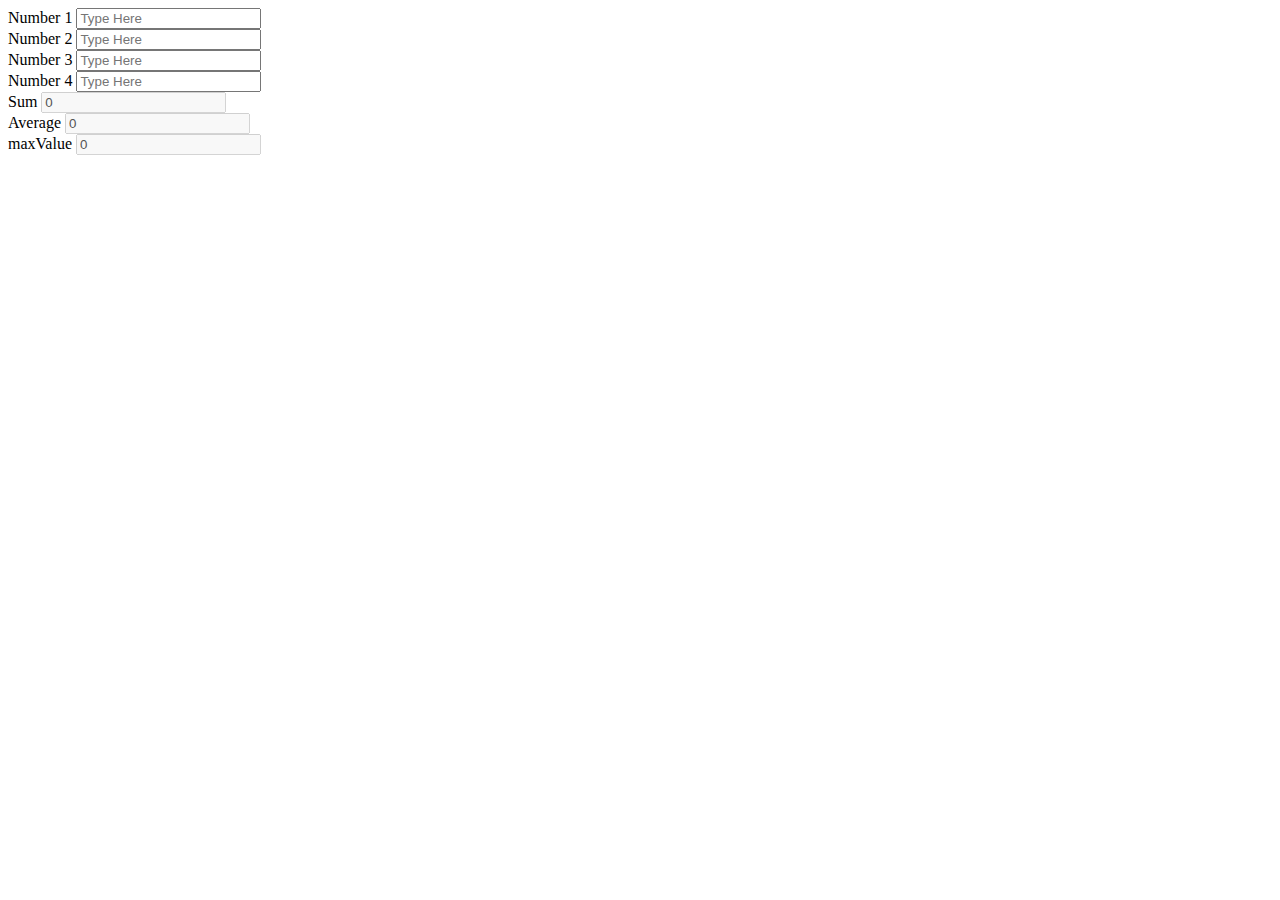
==== Ex1/index.html @ ac69857e "Implemented sum and average" ====
<!doctype html>
<html lang="en">

<head>
  <meta charset="utf-8">
  <meta name="viewport" content="width=device-width, initial-scale=1">
  <script src="counter.js">
  </script>
</head>

<body>
  <div>
      <label for="number1" class="form-label">Number 1</label>
      <input type="text" id="first_number" class="number" placeholder="Type Here" onkeyup="add_number(); average()"><br>

      <label for="number2" class="form-label">Number 2</label>
      <input type="text" id="second_number" class="number" placeholder="Type Here" onkeyup="add_number(); average()"><br>

      <label for="number3" class="form-label">Number 3</label>
      <input type="text" id="third_number" class="number" placeholder="Type Here" onkeyup="add_number(); average()"><br>

      <label for="number4" class="form-label">Number 4</label>
      <input type="text" id="fourth_number" class="number" placeholder="Type Here" onkeyup="add_number(); average()"><br>

      <div id="results"></div>

      <label for="total" class="form-label">Sum</label>
      <input type="text" id="total" name="total" value="0" disabled><br>
      
      <label for="average" class="form-label">Average</label>
      <input type="text" id="average" name="average" value="0" disabled><br>

      <label for="maxValue" class="form-label">maxValue</label>
      <input type="text" id="maxValue" name="maxValue" value="0" disabled><br>
    </div>
</body>
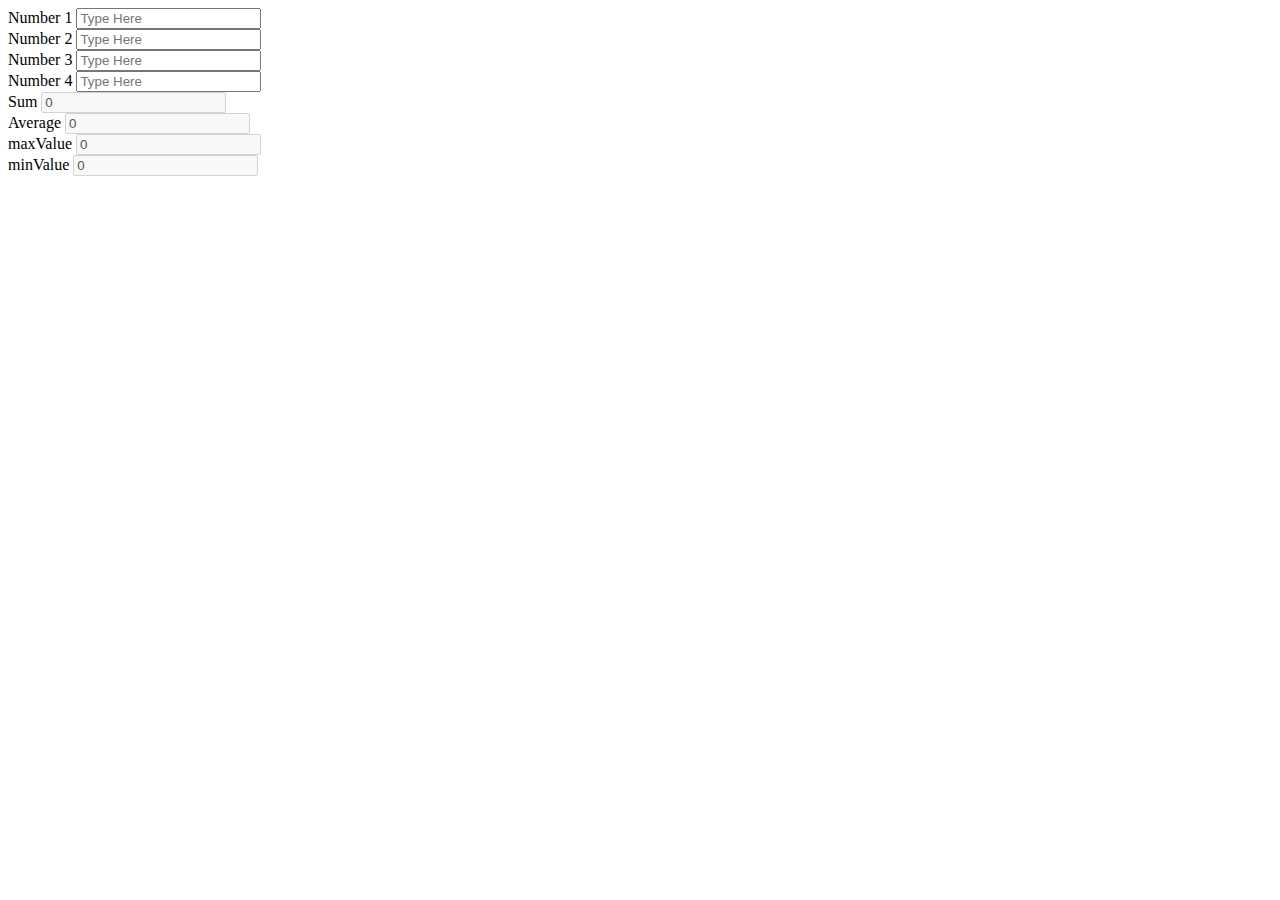
==== commit 5d0b5057: "Implemented all functions: sum, average, minValue, maxValue" ====
--- a/Ex1/index.html
+++ b/Ex1/index.html
@@ -11,16 +11,16 @@
 <body>
   <div>
       <label for="number1" class="form-label">Number 1</label>
-      <input type="text" id="first_number" class="number" placeholder="Type Here" onkeyup="add_number(); average()"><br>
+      <input type="text" id="first_number" class="number" placeholder="Type Here" onkeyup="calculate()"><br>
 
       <label for="number2" class="form-label">Number 2</label>
-      <input type="text" id="second_number" class="number" placeholder="Type Here" onkeyup="add_number(); average()"><br>
+      <input type="text" id="second_number" class="number" placeholder="Type Here" onkeyup="calculate()"><br>
 
       <label for="number3" class="form-label">Number 3</label>
-      <input type="text" id="third_number" class="number" placeholder="Type Here" onkeyup="add_number(); average()"><br>
+      <input type="text" id="third_number" class="number" placeholder="Type Here" onkeyup="calculate()"><br>
 
       <label for="number4" class="form-label">Number 4</label>
-      <input type="text" id="fourth_number" class="number" placeholder="Type Here" onkeyup="add_number(); average()"><br>
+      <input type="text" id="fourth_number" class="number" placeholder="Type Here" onkeyup="calculate()"><br>
 
       <div id="results"></div>
 
@@ -32,5 +32,8 @@
 
       <label for="maxValue" class="form-label">maxValue</label>
       <input type="text" id="maxValue" name="maxValue" value="0" disabled><br>
+
+      <label for="minValue" class="form-label">minValue</label>
+      <input type="text" id="minValue" name="maxValue" value="0" disabled><br>
     </div>
 </body>
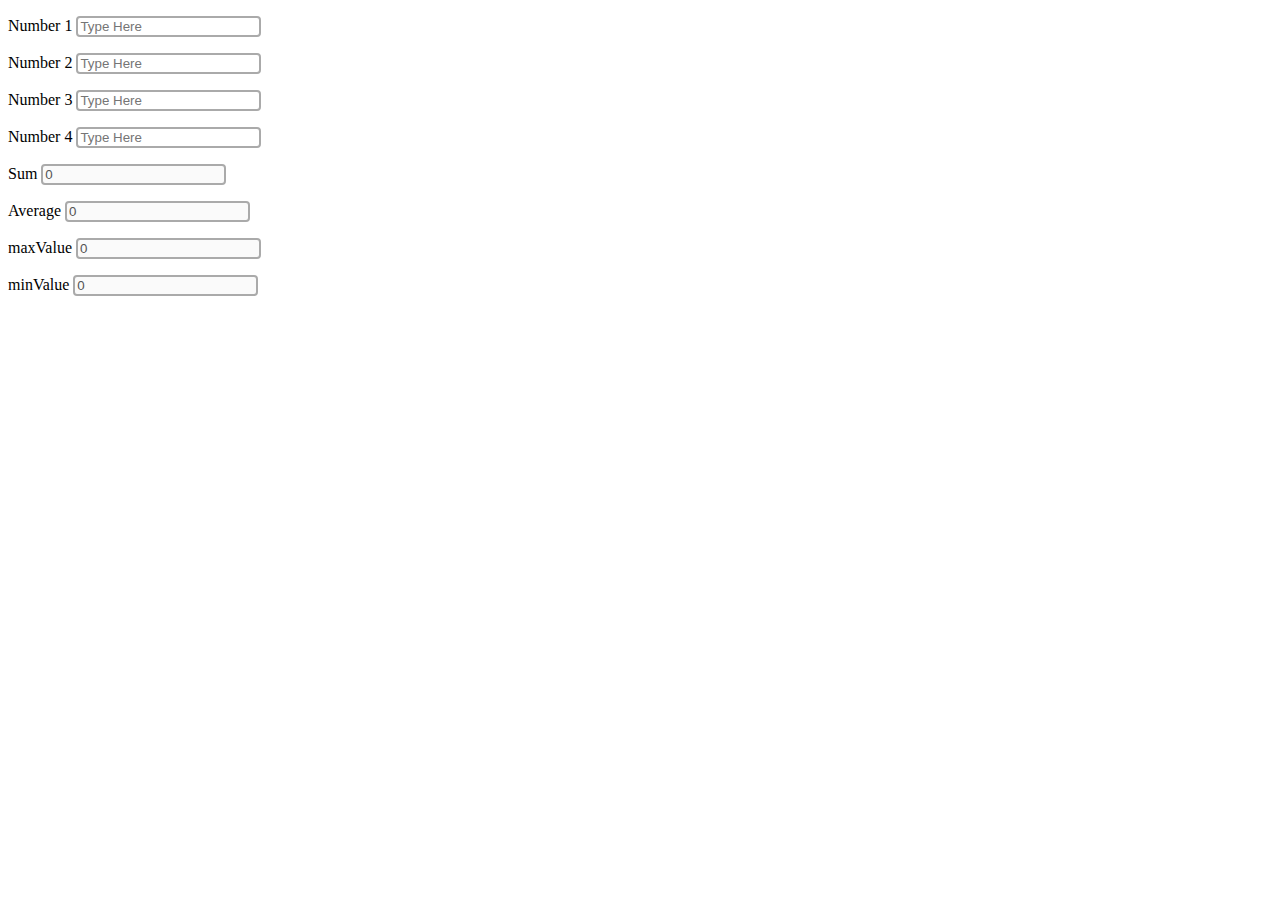
==== commit 5c2009c2: "Added style to exercise 1" ====
--- a/Ex1/index.html
+++ b/Ex1/index.html
@@ -4,12 +4,13 @@
 <head>
   <meta charset="utf-8">
   <meta name="viewport" content="width=device-width, initial-scale=1">
+  <link rel="stylesheet" href="style.css">
   <script src="counter.js">
   </script>
 </head>
 
 <body>
-  <div>
+  <div class="main">
       <label for="number1" class="form-label">Number 1</label>
       <input type="text" id="first_number" class="number" placeholder="Type Here" onkeyup="calculate()"><br>
 
@@ -25,15 +26,15 @@
       <div id="results"></div>
 
       <label for="total" class="form-label">Sum</label>
-      <input type="text" id="total" name="total" value="0" disabled><br>
+      <input class="number" type="text" id="total" name="total" value="0" disabled><br>
       
       <label for="average" class="form-label">Average</label>
-      <input type="text" id="average" name="average" value="0" disabled><br>
+      <input class="number" type="text" id="average" name="average" value="0" disabled><br>
 
       <label for="maxValue" class="form-label">maxValue</label>
-      <input type="text" id="maxValue" name="maxValue" value="0" disabled><br>
+      <input class="number" type="text" id="maxValue" name="maxValue" value="0" disabled><br>
 
       <label for="minValue" class="form-label">minValue</label>
-      <input type="text" id="minValue" name="maxValue" value="0" disabled><br>
+      <input class="number" type="text" id="minValue" name="maxValue" value="0" disabled><br>
     </div>
 </body>
--- a/Ex1/style.css
+++ b/Ex1/style.css
@@ -0,0 +1,11 @@
+.number{
+    border: 2px solid #aaa;
+    border-radius: 4px;
+    margin: 8px 0;
+    outline: none;
+}
+
+.number:focus{
+    border-color: dodgerblue;
+    box-shadow: 0 0 8px 0 dodgerblue;
+}